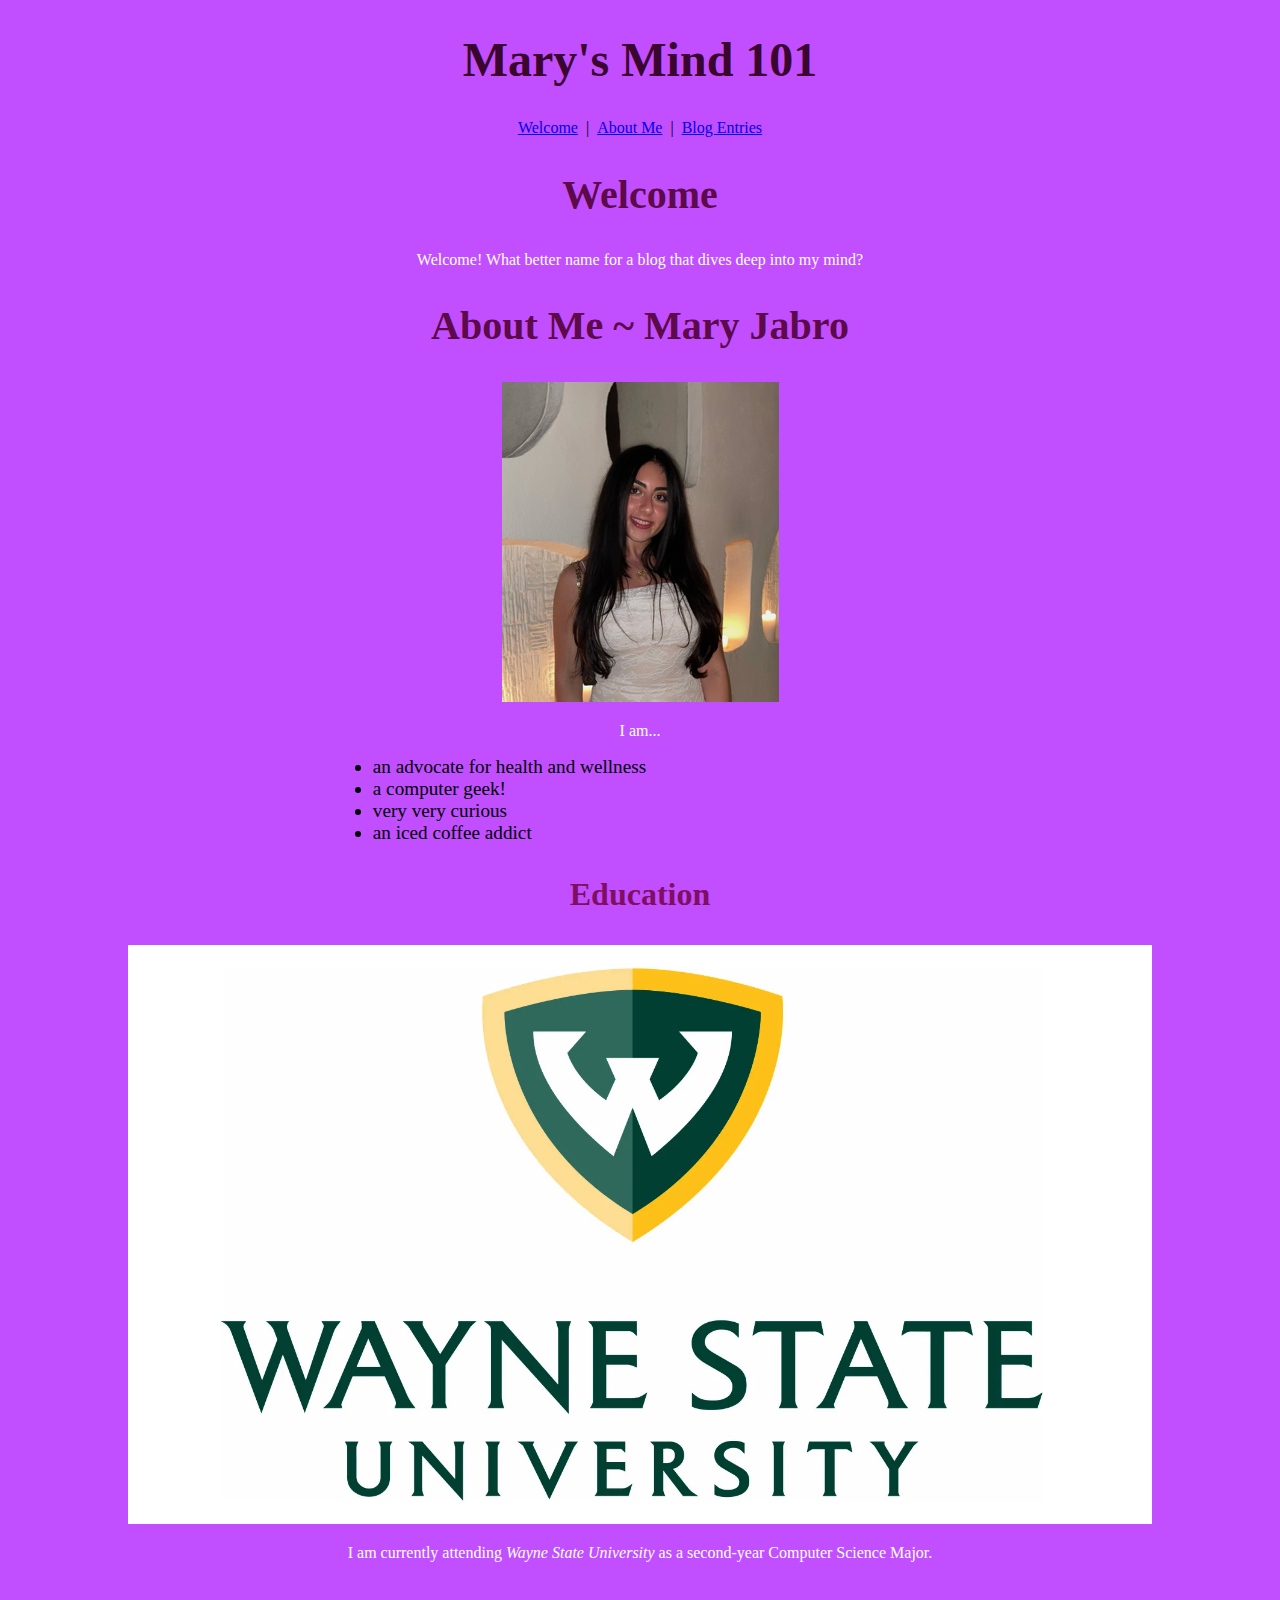
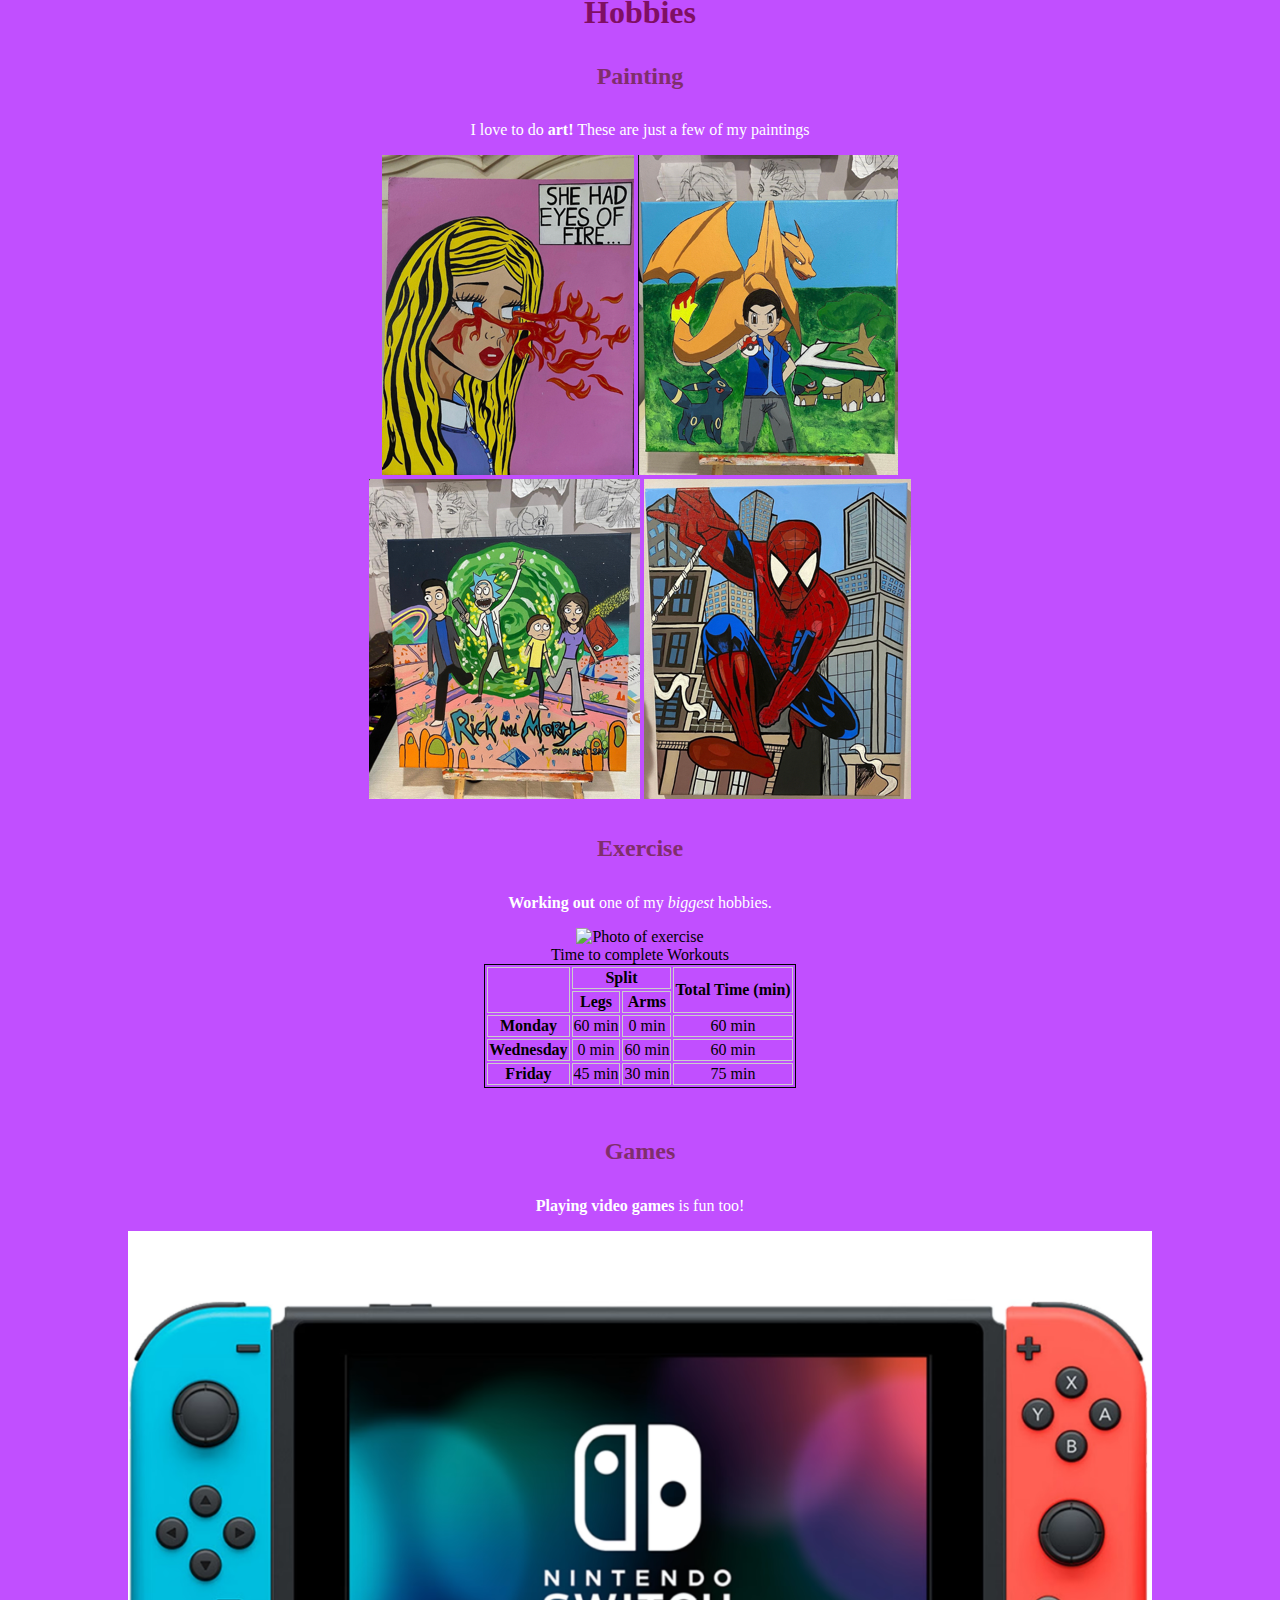
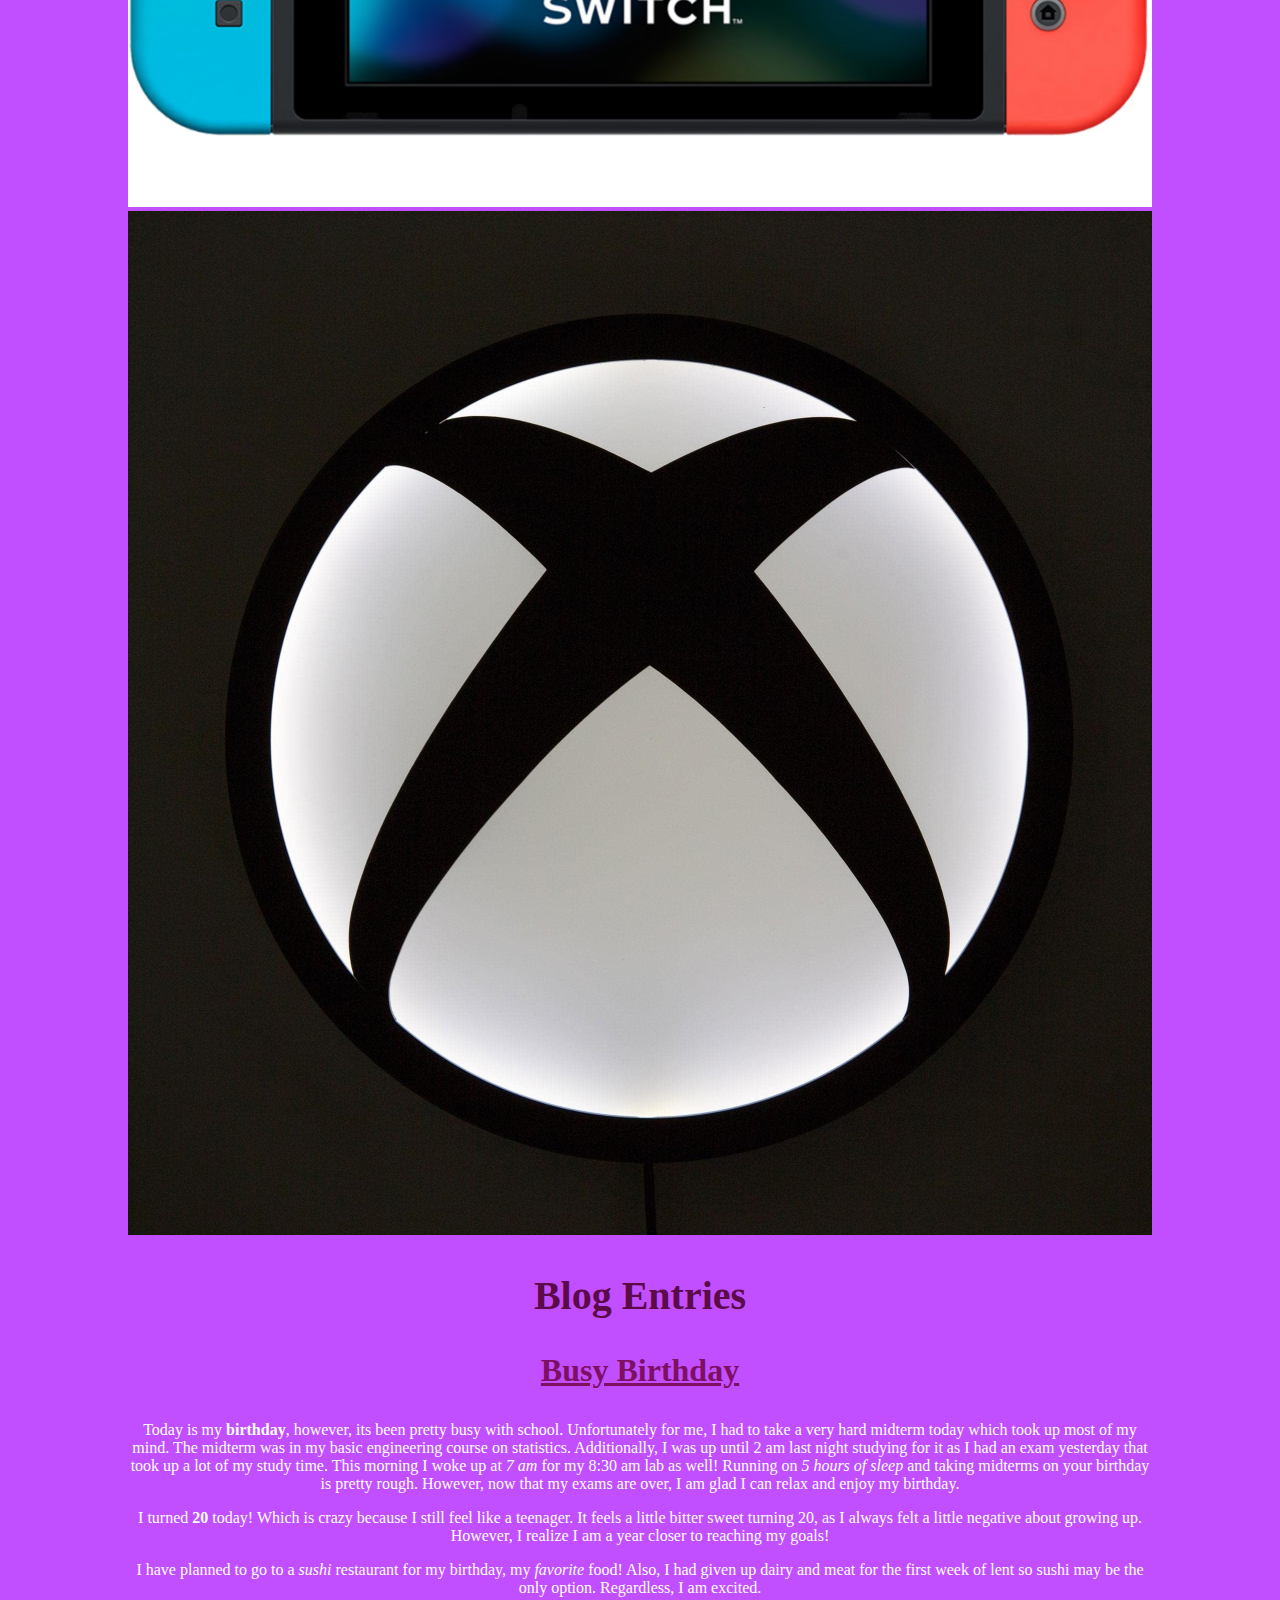
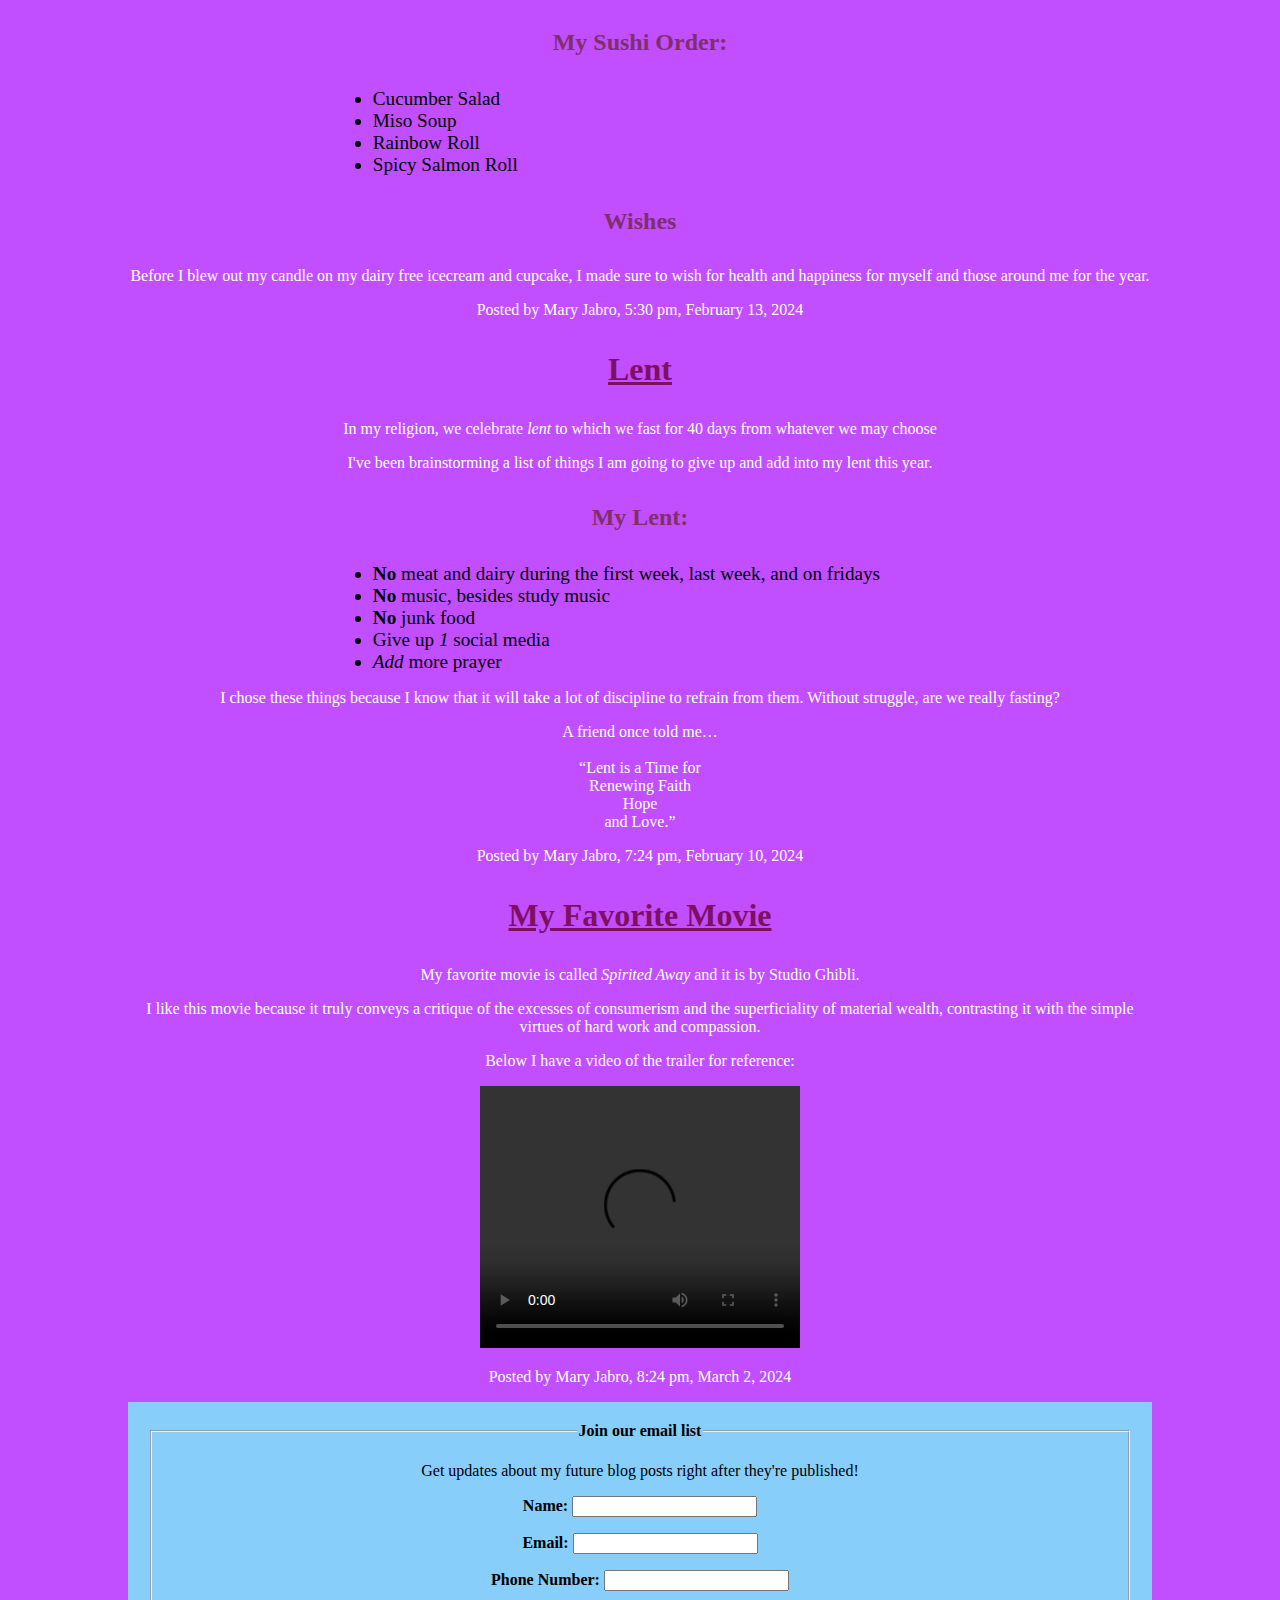
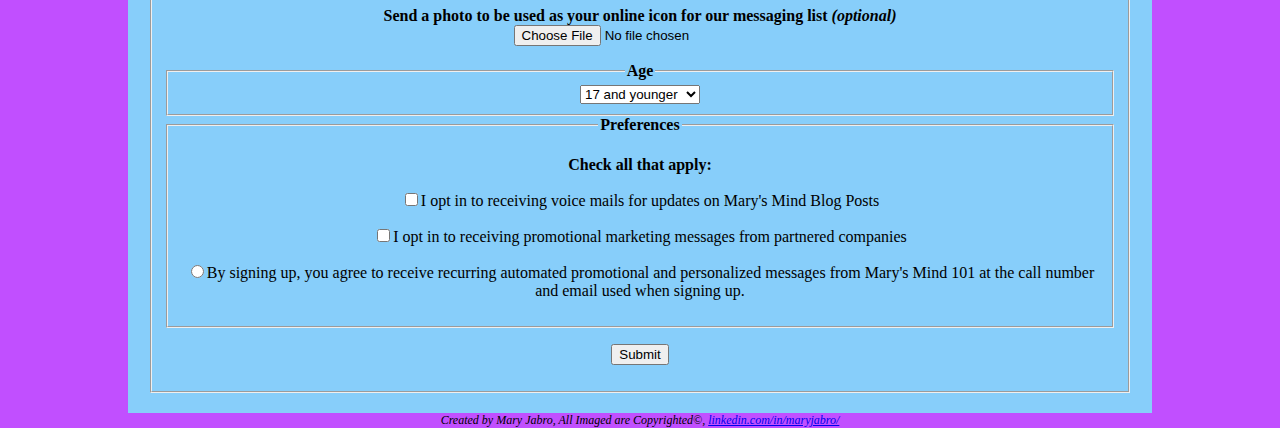
==== index.html @ 9017ff4b "index.html" ====
<!DOCTYPE html>
<html>
<head>
<meta charset="utf-8">
<title>Mary's Mind 101</title>
<style>
body {
  background-color: #c14fff; 
  margin: 0 10%;
  font-family: 'Times New Roman', Times, serif;
  text-align: center;
}
h1 {
  font-size: 3em; 
  color: #3a062d;
}
h2 {
  font-size: 2.5em; 
  color: #5c0a48;
}
h3 {
  font-size: 2em;
  color: #7f0f63;
}
h4 {
  font-size: 1.5em;
  color: #802e6c;
}
p {
  font-size: 1em; 
  color: #ffffff;
}
footer {
  font-size: 0.75em;
}
section {
  margin-bottom: 30px;
}
.selection {
  font-size: 2em;
  color: #000000;
}
.blogEntry {
  color: #000000;
}
img {
  max-width: 100%;
  height: auto;
}
ul {
  text-align: left;
  margin-left: 20%; 
}
li {
  font-size: 1.2em; 
}
table{
    margin-left: auto;
  margin-right: auto;
  
}
    form {
        background-color: lightskyblue;
        color: black; /* Change text color to make it visible on black background */
        padding: 20px; /* Add padding for better readability */
    }
        form, form * {
            color: black;
        }
td, th { border: 1px solid #CCC; }
table { border: 1px solid black; }

</style>
</head>
<body>
    <header>
        <h1>Mary's Mind 101</h1>
        <div id="selection">
            <a href="#">Welcome</a>&ensp;|&ensp;<a href="#">About Me</a>&ensp;|&ensp;<a href="#">Blog Entries</a>
        </div>
    </header>

    <main role="main">
        <section>
            <h2>Welcome</h2>
            <p>Welcome! What better name for a blog that dives deep into my mind?</p>
        </section>

        <section>
            <h2>About Me ~ Mary Jabro</h2>
            <img src="me Small.png" alt="Photo of Mary Jabro">
            <br>
            <p>
                I am...
                <ul>
                    <li>an advocate for health and wellness</li>
                    <li>a computer geek!</li>
                    <li>very very curious</li>
                    <li>an iced coffee addict</li>
                </ul>
            </p>

            <h3>Education</h3>
            <picture>
                <source media="(min-width: 480px)" srcset="wayne.webp 1200w, wayne.webp 800w" sizes="80vw">
                <img src="wayne.webp" alt="Photo of Nintendo Graphic ">
            </picture>      <p>I am currently attending <em>Wayne State University</em> as a second-year Computer Science Major. </p>
        </section>

        <section>
            <h3>Hobbies</h3>
            <h4>Painting</h4>
            <p>I love to do <b>art!</b> These are just a few of my paintings</p>
            <img src="flamegirl Small.png" alt="Photo of Flame girl Art">

            <img src="pokemon Small.png" alt="Photo of Pokemon Art">

            <br>
            <img src="rick Small.png" alt="Photo of Rick and Morty Art">
            <img src="spiderman Small.png" alt="Photo of SpiderMan Art">
            <br>



            <h4>Exercise</h4>
            <p><b>Working out</b> one of my <em>biggest</em> hobbies.</p>
            <img src="exercise Small.png" alt="Photo of exercise">

            <meta charset="UTF-8">
            <meta name="viewport" content="width=device-width, initial-scale=1.0">
            <title>Table</title>


            <style>
                td, th {
                    border: 1px solid #CCC;
                }

                table {
                    border: 1px solid black;
                }
            </style>
            </head>
            <body>

                <table>
                    <caption>Time to complete Workouts</caption>
                    <span>
                    <tr>
                        <th rowspan="2"></th>
                        <th colspan="2">Split</th>
                        <th rowspan="2">Total Time (min)</th>
                    </tr>
                    <tr>
                        <th>Legs</th>
                        <th>Arms</th>
                    </tr>
                    </span>
                    <span>
                    <tr>
                        <th scope="row">Monday</th>
                        <td>60 min </td>
                        <td>0 min</td>
                        <td>60 min</td>
                    </tr>
                    <tr>
                        <th scope="row">Wednesday</th>
                        <td>0 min</td>
                        <td>60 min</td>
                        <td>60 min</td>
                    </tr>
                    <tr>
                        <th scope="row">Friday</th>
                        <td>45 min</td>
                        <td>30 min</td>
                        <td>75 min</td>
                    </tr>
                    </span>
                </table>


                <br>
                <h4>Games</h4>
                <p><b>Playing video games</b> is fun too!</p>
                <picture>
                    <source media="(min-width: 480px)" srcset="nintendo.avif 1200w, nintendo.avif 800w" sizes="80vw">
                    <img src="nintendo.avif" alt="Photo of Nintendo Graphic ">
                </picture>
                <picture>
                    <source media="(min-width: 480px)" srcset="xbox.jpeg 1200w, xbox.jpeg 800w" sizes="80vw">
                    <img src="xbox.jpeg" alt="Photo of Xbox Graphic ">
                </picture>
                <br>
        </section>

        <h2>Blog Entries</h2>

        <article>
            <h3><u>Busy Birthday</u></h3>
            <p>Today is my <b>birthday</b>, however, its been pretty busy with school. Unfortunately for me, I had to take a very hard midterm today which took up most of my mind. The midterm was in my basic engineering course on statistics. Additionally, I was up until 2 am last night studying for it as I had an exam yesterday that took up a lot of my study time. This morning I woke up at <em>7 am</em> for my 8:30 am lab as well! Running on <em>5 hours of sleep</em> and taking midterms on your birthday is pretty rough. However, now that my exams are over, I am glad I can relax and enjoy my birthday.</p>
            <p>I turned <b>20</b> today! Which is crazy because I still feel like a teenager. It feels a little bitter sweet turning 20, as I always felt a little negative about growing up. However, I realize I am a year closer to reaching my goals!</p>
            <p>I have planned to go to a <em>sushi</em> restaurant for my birthday, my <em>favorite</em> food! Also, I had given up dairy and meat for the first week of lent so sushi may be the only option. Regardless, I am excited.</p>
            <div id="sushi order" class="restaurant orders">
                <h4>My Sushi Order:</h4>
                <ul>
                    <li>Cucumber Salad</li>
                    <li>Miso Soup</li>
                    <li>Rainbow Roll</li>
                    <li>Spicy Salmon Roll</li>
                </ul>

                <h4>Wishes</h4>



                <p>Before I blew out my candle on my dairy free icecream and cupcake, I made sure to wish for health and happiness for myself and those around me for the year.</p>
                <div id="02/13/24 post" class="blogEntry">
                    <p>Posted by Mary Jabro, <time datetime="2024-02-13T17:30:00">5:30 pm, February 13, 2024</time> </p>
                </div>
            </div>
        </article>

        <article>
            <h3><u>Lent</u></h3>
            <p>In my religion, we celebrate <em>lent</em> to which we fast for 40 days from whatever we may choose</p>
            <p>I've been brainstorming a list of things I am going to give up and add into my lent this year.</p>
            <h4>My Lent:</h4>
            <ul id="lent">
                <li><b>No</b>  meat and dairy during the first week, last week, and on fridays</li>
                <li><b>No</b>  music, besides study music</li>
                <li><b>No</b> junk food</li>
                <li>Give up <em>1</em> social media</li>
                <li><em>Add</em> more prayer</li>
            </ul>
            <p>I chose these things because I know that it will take a lot of discipline to refrain from them. Without struggle, are we really fasting?</p>
            <p>A friend once told me&hellip;<br><br> <q>Lent is a Time for<br> Renewing Faith<br> Hope<br> and Love.</q></p>

            <div id="02/10/24 post" class="blogEntry">
                <p>Posted by Mary Jabro, <time datetime="2024-02-10T19:24:00">7:24 pm, February 10, 2024</time> </p>
            </div>
        </article>

        <article>
            <h3><u>My Favorite Movie</u></h3>
            <p>My favorite movie is called <em>Spirited Away </em> and it is by Studio Ghibli.</p>

            <p>
                I like this movie because it truly conveys a critique of the excesses of consumerism
                and the superficiality of material wealth, contrasting it with the simple virtues of hard work and compassion.
            </p>
            <p>Below I have a video of the trailer for reference: </p>
            <video src="spiritedaway.mp4" width="320" height="262" controls>
                Sorry, your browser doesn't support HTML5 video.
            </video>
            <div id="02/10/24 post" class="blogEntry">
                <p>Posted by Mary Jabro, <time datetime="2024-03-033T19:24:00">8:24 pm, March 2, 2024</time> </p>
            </div>
        </article>

    </main>
    <form class="emailList" method="POST">
        <fieldset>
            <legend><b>Join our email list</b></legend>
            <p>
                Get updates about my future blog posts right after they're published!
            </p>
            <p>
                <label for="firstlast"><b>Name:</b></label>
                <input type="text" name="fullname" id="firstlast">
            </p>
            <p>
                <label for="email"><b>Email:</b></label>
                <input type="text" name="email" id="email">
            </p>
            <p>
                <label for="phone"><b>Phone Number:</b></label>
                <input type="text" name="phone" id="phone">
            </p>
            <p>
                <label>
                    <b>Send a photo to be used as your online icon for our messaging list <em>(optional)</em></b><br>
                    <input type="file" name="photo">
                </label>
            </p>
            <fieldset>
                <legend><b>Age</b></legend>
                <select name="Age" size="1">
                    <option>17 and younger</option>
                    <option>18-25</option>
                    <option>26-34</option>
                    <option>35+</option>
                    <option>Prefer not to say</option>
                </select>
            </fieldset>
            <fieldset>
                <legend><b>Preferences</b></legend>
                <p><b>Check all that apply:</b></p>
                <p>
                    <input type="checkbox" name="Agreement" value="voice_mail">I opt in to receiving voice mails for updates on Mary's Mind Blog Posts
                </p>
                <p>
                    <input type="checkbox" name="Agreement" value="promotional">I opt in to receiving promotional marketing messages from partnered companies
                </p>
                <p>
                    <input type="radio" name="Agreement" value="recurring_messages">By signing up, you agree to receive recurring automated promotional and personalized messages from Mary's Mind 101 at the call number and email used when signing up.
                </p>
            </fieldset>
            <p><input type="submit" value="Submit"></p>
        </fieldset>
    </form>

    <footer role="CreatorInfo">
        <address>
            Created by Mary Jabro, All Imaged are Copyrighted&copy;,  <a href="https://www.linkedin.com/in/maryjabro/">linkedin.com/in/maryjabro/</a>
        </address>
    </footer>
</body>
</html>
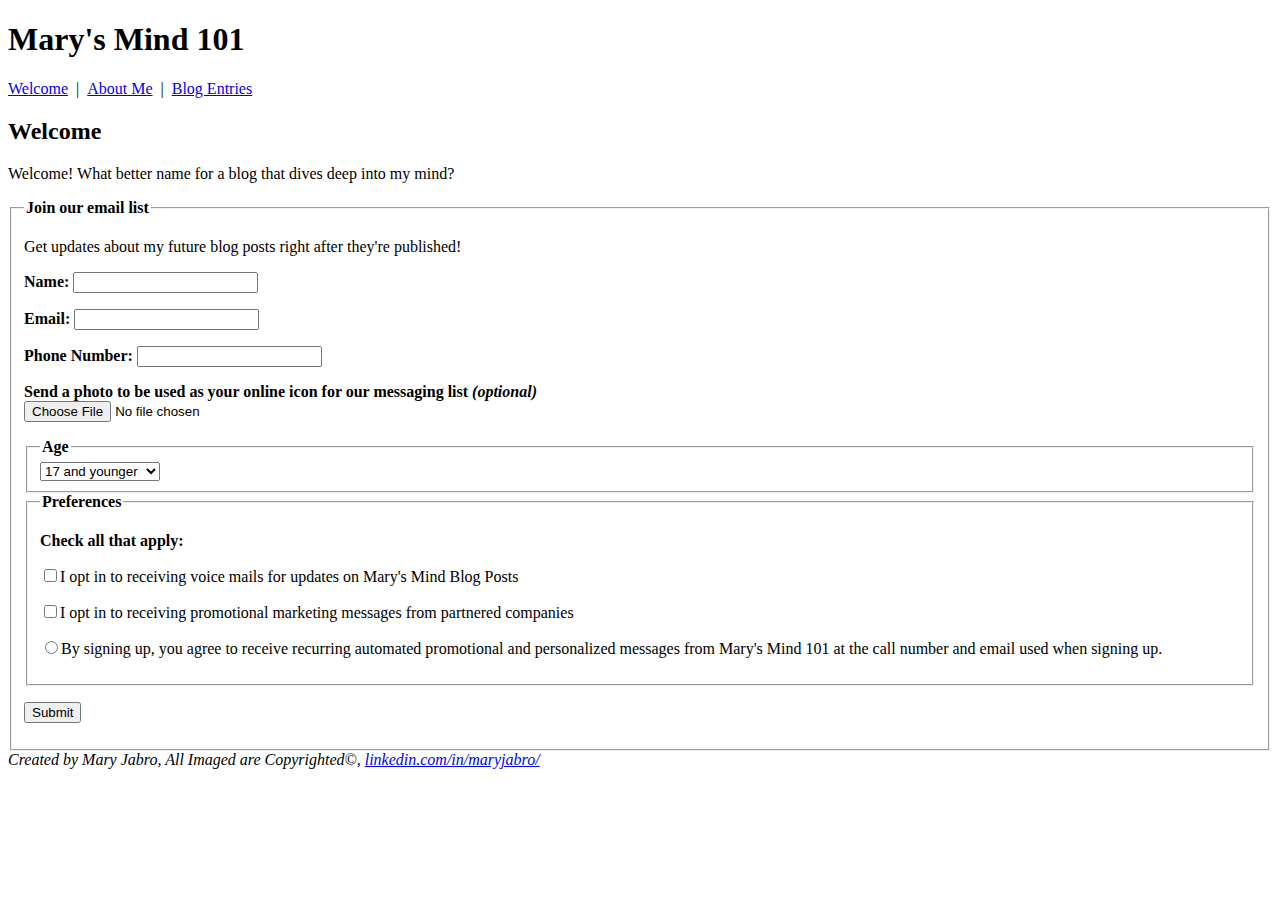
==== commit 9413316c: "index.html" ====
--- a/index.html
+++ b/index.html
@@ -3,80 +3,15 @@
 <head>
 <meta charset="utf-8">
 <title>Mary's Mind 101</title>
-<style>
-body {
-  background-color: #c14fff; 
-  margin: 0 10%;
-  font-family: 'Times New Roman', Times, serif;
-  text-align: center;
-}
-h1 {
-  font-size: 3em; 
-  color: #3a062d;
-}
-h2 {
-  font-size: 2.5em; 
-  color: #5c0a48;
-}
-h3 {
-  font-size: 2em;
-  color: #7f0f63;
-}
-h4 {
-  font-size: 1.5em;
-  color: #802e6c;
-}
-p {
-  font-size: 1em; 
-  color: #ffffff;
-}
-footer {
-  font-size: 0.75em;
-}
-section {
-  margin-bottom: 30px;
-}
-.selection {
-  font-size: 2em;
-  color: #000000;
-}
-.blogEntry {
-  color: #000000;
-}
-img {
-  max-width: 100%;
-  height: auto;
-}
-ul {
-  text-align: left;
-  margin-left: 20%; 
-}
-li {
-  font-size: 1.2em; 
-}
-table{
-    margin-left: auto;
-  margin-right: auto;
-  
-}
-    form {
-        background-color: lightskyblue;
-        color: black; /* Change text color to make it visible on black background */
-        padding: 20px; /* Add padding for better readability */
-    }
-        form, form * {
-            color: black;
-        }
-td, th { border: 1px solid #CCC; }
-table { border: 1px solid black; }
 
-</style>
+<link rel="stylesheet" href="styles.css">
+
 </head>
 <body>
     <header>
         <h1>Mary's Mind 101</h1>
         <div id="selection">
-            <a href="#">Welcome</a>&ensp;|&ensp;<a href="#">About Me</a>&ensp;|&ensp;<a href="#">Blog Entries</a>
+            <a href="index.html">Welcome</a>&ensp;|&ensp;<a href="about.html">About Me</a>&ensp;|&ensp;<a href="blogentries.html">Blog Entries</a>
         </div>
     </header>
 
@@ -86,178 +21,9 @@
             <p>Welcome! What better name for a blog that dives deep into my mind?</p>
         </section>
 
-        <section>
-            <h2>About Me ~ Mary Jabro</h2>
-            <img src="me Small.png" alt="Photo of Mary Jabro">
-            <br>
-            <p>
-                I am...
-                <ul>
-                    <li>an advocate for health and wellness</li>
-                    <li>a computer geek!</li>
-                    <li>very very curious</li>
-                    <li>an iced coffee addict</li>
-                </ul>
-            </p>
+        
 
-            <h3>Education</h3>
-            <picture>
-                <source media="(min-width: 480px)" srcset="wayne.webp 1200w, wayne.webp 800w" sizes="80vw">
-                <img src="wayne.webp" alt="Photo of Nintendo Graphic ">
-            </picture>      <p>I am currently attending <em>Wayne State University</em> as a second-year Computer Science Major. </p>
-        </section>
-
-        <section>
-            <h3>Hobbies</h3>
-            <h4>Painting</h4>
-            <p>I love to do <b>art!</b> These are just a few of my paintings</p>
-            <img src="flamegirl Small.png" alt="Photo of Flame girl Art">
-
-            <img src="pokemon Small.png" alt="Photo of Pokemon Art">
-
-            <br>
-            <img src="rick Small.png" alt="Photo of Rick and Morty Art">
-            <img src="spiderman Small.png" alt="Photo of SpiderMan Art">
-            <br>
-
-
-
-            <h4>Exercise</h4>
-            <p><b>Working out</b> one of my <em>biggest</em> hobbies.</p>
-            <img src="exercise Small.png" alt="Photo of exercise">
-
-            <meta charset="UTF-8">
-            <meta name="viewport" content="width=device-width, initial-scale=1.0">
-            <title>Table</title>
-
-
-            <style>
-                td, th {
-                    border: 1px solid #CCC;
-                }
-
-                table {
-                    border: 1px solid black;
-                }
-            </style>
-            </head>
-            <body>
-
-                <table>
-                    <caption>Time to complete Workouts</caption>
-                    <span>
-                    <tr>
-                        <th rowspan="2"></th>
-                        <th colspan="2">Split</th>
-                        <th rowspan="2">Total Time (min)</th>
-                    </tr>
-                    <tr>
-                        <th>Legs</th>
-                        <th>Arms</th>
-                    </tr>
-                    </span>
-                    <span>
-                    <tr>
-                        <th scope="row">Monday</th>
-                        <td>60 min </td>
-                        <td>0 min</td>
-                        <td>60 min</td>
-                    </tr>
-                    <tr>
-                        <th scope="row">Wednesday</th>
-                        <td>0 min</td>
-                        <td>60 min</td>
-                        <td>60 min</td>
-                    </tr>
-                    <tr>
-                        <th scope="row">Friday</th>
-                        <td>45 min</td>
-                        <td>30 min</td>
-                        <td>75 min</td>
-                    </tr>
-                    </span>
-                </table>
-
-
-                <br>
-                <h4>Games</h4>
-                <p><b>Playing video games</b> is fun too!</p>
-                <picture>
-                    <source media="(min-width: 480px)" srcset="nintendo.avif 1200w, nintendo.avif 800w" sizes="80vw">
-                    <img src="nintendo.avif" alt="Photo of Nintendo Graphic ">
-                </picture>
-                <picture>
-                    <source media="(min-width: 480px)" srcset="xbox.jpeg 1200w, xbox.jpeg 800w" sizes="80vw">
-                    <img src="xbox.jpeg" alt="Photo of Xbox Graphic ">
-                </picture>
-                <br>
-        </section>
-
-        <h2>Blog Entries</h2>
-
-        <article>
-            <h3><u>Busy Birthday</u></h3>
-            <p>Today is my <b>birthday</b>, however, its been pretty busy with school. Unfortunately for me, I had to take a very hard midterm today which took up most of my mind. The midterm was in my basic engineering course on statistics. Additionally, I was up until 2 am last night studying for it as I had an exam yesterday that took up a lot of my study time. This morning I woke up at <em>7 am</em> for my 8:30 am lab as well! Running on <em>5 hours of sleep</em> and taking midterms on your birthday is pretty rough. However, now that my exams are over, I am glad I can relax and enjoy my birthday.</p>
-            <p>I turned <b>20</b> today! Which is crazy because I still feel like a teenager. It feels a little bitter sweet turning 20, as I always felt a little negative about growing up. However, I realize I am a year closer to reaching my goals!</p>
-            <p>I have planned to go to a <em>sushi</em> restaurant for my birthday, my <em>favorite</em> food! Also, I had given up dairy and meat for the first week of lent so sushi may be the only option. Regardless, I am excited.</p>
-            <div id="sushi order" class="restaurant orders">
-                <h4>My Sushi Order:</h4>
-                <ul>
-                    <li>Cucumber Salad</li>
-                    <li>Miso Soup</li>
-                    <li>Rainbow Roll</li>
-                    <li>Spicy Salmon Roll</li>
-                </ul>
-
-                <h4>Wishes</h4>
-
-
-
-                <p>Before I blew out my candle on my dairy free icecream and cupcake, I made sure to wish for health and happiness for myself and those around me for the year.</p>
-                <div id="02/13/24 post" class="blogEntry">
-                    <p>Posted by Mary Jabro, <time datetime="2024-02-13T17:30:00">5:30 pm, February 13, 2024</time> </p>
-                </div>
-            </div>
-        </article>
-
-        <article>
-            <h3><u>Lent</u></h3>
-            <p>In my religion, we celebrate <em>lent</em> to which we fast for 40 days from whatever we may choose</p>
-            <p>I've been brainstorming a list of things I am going to give up and add into my lent this year.</p>
-            <h4>My Lent:</h4>
-            <ul id="lent">
-                <li><b>No</b>  meat and dairy during the first week, last week, and on fridays</li>
-                <li><b>No</b>  music, besides study music</li>
-                <li><b>No</b> junk food</li>
-                <li>Give up <em>1</em> social media</li>
-                <li><em>Add</em> more prayer</li>
-            </ul>
-            <p>I chose these things because I know that it will take a lot of discipline to refrain from them. Without struggle, are we really fasting?</p>
-            <p>A friend once told me&hellip;<br><br> <q>Lent is a Time for<br> Renewing Faith<br> Hope<br> and Love.</q></p>
-
-            <div id="02/10/24 post" class="blogEntry">
-                <p>Posted by Mary Jabro, <time datetime="2024-02-10T19:24:00">7:24 pm, February 10, 2024</time> </p>
-            </div>
-        </article>
-
-        <article>
-            <h3><u>My Favorite Movie</u></h3>
-            <p>My favorite movie is called <em>Spirited Away </em> and it is by Studio Ghibli.</p>
-
-            <p>
-                I like this movie because it truly conveys a critique of the excesses of consumerism
-                and the superficiality of material wealth, contrasting it with the simple virtues of hard work and compassion.
-            </p>
-            <p>Below I have a video of the trailer for reference: </p>
-            <video src="spiritedaway.mp4" width="320" height="262" controls>
-                Sorry, your browser doesn't support HTML5 video.
-            </video>
-            <div id="02/10/24 post" class="blogEntry">
-                <p>Posted by Mary Jabro, <time datetime="2024-03-033T19:24:00">8:24 pm, March 2, 2024</time> </p>
-            </div>
-        </article>
-
-    </main>
+        
     <form class="emailList" method="POST">
         <fieldset>
             <legend><b>Join our email list</b></legend>
@@ -316,4 +82,3 @@
     </footer>
 </body>
 </html>
-
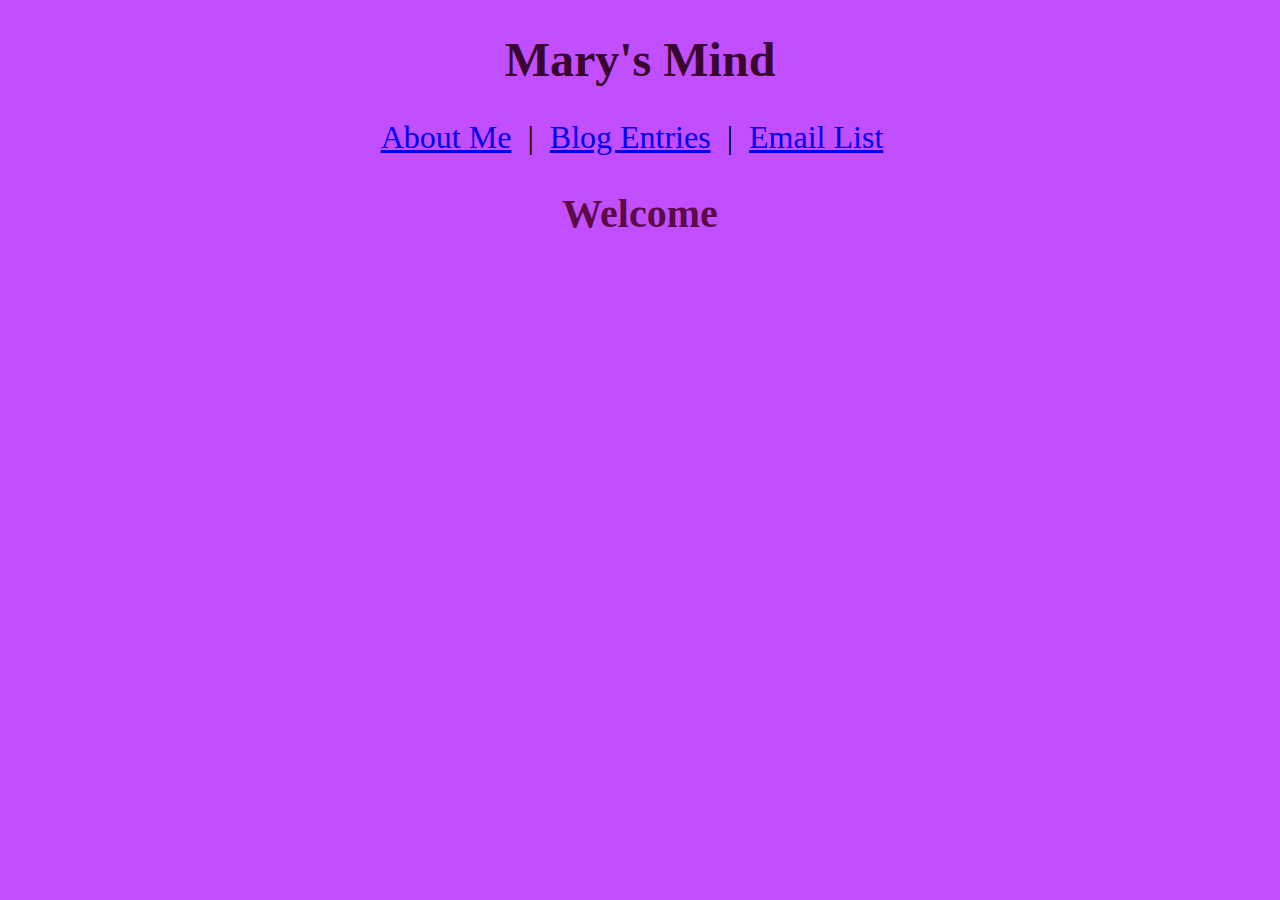
==== commit ed0a6585: "index.html" ====
--- a/index.html
+++ b/index.html
@@ -1,5 +1,5 @@
-<!DOCTYPE html>
-<html>
+<!DOCTYPE html >
+<html class= "index">
 <head>
 <meta charset="utf-8">
 <title>Mary's Mind 101</title>
@@ -8,77 +8,15 @@
 
 </head>
 <body>
-    <header>
-        <h1>Mary's Mind 101</h1>
-        <div id="selection">
-            <a href="index.html">Welcome</a>&ensp;|&ensp;<a href="about.html">About Me</a>&ensp;|&ensp;<a href="blogentries.html">Blog Entries</a>
-        </div>
-    </header>
+    <h1>Mary's Mind</h1>
+    <div class="selection">
+        <a href="about.html">About Me</a>&ensp;|&ensp;<a href="blogentries.html">Blog Entries</a>&ensp;|&ensp;<a href="email.html">Email List</a>&ensp;
+    </div>
+    <h2>Welcome</h2>
+    <div class="welcome">
+        
+    </div>
 
-    <main role="main">
-        <section>
-            <h2>Welcome</h2>
-            <p>Welcome! What better name for a blog that dives deep into my mind?</p>
-        </section>
-
-        
-
-        
-    <form class="emailList" method="POST">
-        <fieldset>
-            <legend><b>Join our email list</b></legend>
-            <p>
-                Get updates about my future blog posts right after they're published!
-            </p>
-            <p>
-                <label for="firstlast"><b>Name:</b></label>
-                <input type="text" name="fullname" id="firstlast">
-            </p>
-            <p>
-                <label for="email"><b>Email:</b></label>
-                <input type="text" name="email" id="email">
-            </p>
-            <p>
-                <label for="phone"><b>Phone Number:</b></label>
-                <input type="text" name="phone" id="phone">
-            </p>
-            <p>
-                <label>
-                    <b>Send a photo to be used as your online icon for our messaging list <em>(optional)</em></b><br>
-                    <input type="file" name="photo">
-                </label>
-            </p>
-            <fieldset>
-                <legend><b>Age</b></legend>
-                <select name="Age" size="1">
-                    <option>17 and younger</option>
-                    <option>18-25</option>
-                    <option>26-34</option>
-                    <option>35+</option>
-                    <option>Prefer not to say</option>
-                </select>
-            </fieldset>
-            <fieldset>
-                <legend><b>Preferences</b></legend>
-                <p><b>Check all that apply:</b></p>
-                <p>
-                    <input type="checkbox" name="Agreement" value="voice_mail">I opt in to receiving voice mails for updates on Mary's Mind Blog Posts
-                </p>
-                <p>
-                    <input type="checkbox" name="Agreement" value="promotional">I opt in to receiving promotional marketing messages from partnered companies
-                </p>
-                <p>
-                    <input type="radio" name="Agreement" value="recurring_messages">By signing up, you agree to receive recurring automated promotional and personalized messages from Mary's Mind 101 at the call number and email used when signing up.
-                </p>
-            </fieldset>
-            <p><input type="submit" value="Submit"></p>
-        </fieldset>
-    </form>
-
-    <footer role="CreatorInfo">
-        <address>
-            Created by Mary Jabro, All Imaged are Copyrighted&copy;,  <a href="https://www.linkedin.com/in/maryjabro/">linkedin.com/in/maryjabro/</a>
-        </address>
-    </footer>
 </body>
 </html>
+
--- a/styles.css
+++ b/styles.css
@@ -0,0 +1,72 @@
+body {
+    background-color: #c14fff; 
+    margin: 0 10%;
+    font-family: 'Times New Roman', Times, serif;
+    text-align: center;
+  }
+  h1 {
+    font-size: 3em; 
+    color: #3a062d;
+  }
+  h2 {
+    font-size: 2.5em; 
+    color: #5c0a48;
+  }
+  h3 {
+    font-size: 2em;
+    color: #7f0f63;
+  }
+  h4 {
+    font-size: 1.5em;
+    color: #802e6c;
+  }
+  p {
+    font-size: 1em; 
+    color: #ffffff;
+  }
+  footer {
+    font-size: 0.75em;
+  }
+  section {
+    margin-bottom: 30px;
+  }
+  .selection {
+    font-size: 2em;
+    color: #000000;
+  }
+  .blogEntry {
+    color: #000000;
+  }
+  img {
+    max-width: 100%;
+    height: auto;
+  }
+  ul {
+    text-align: left;
+    margin-left: 20%; 
+  }
+  li {
+    font-size: 1.2em; 
+  }
+  table{
+      margin-left: auto;
+    margin-right: auto;
+    td, th {
+        border: 1px solid #CCC;
+    }
+
+
+        border: 1px solid black;
+
+    
+  }
+      form {
+          background-color: lightskyblue;
+          color: black; /* Change text color to make it visible on black background */
+          padding: 20px; /* Add padding for better readability */
+      }
+          form, form * {
+              color: black;
+          }
+  td, th { border: 1px solid #CCC; }
+  table { border: 1px solid black; }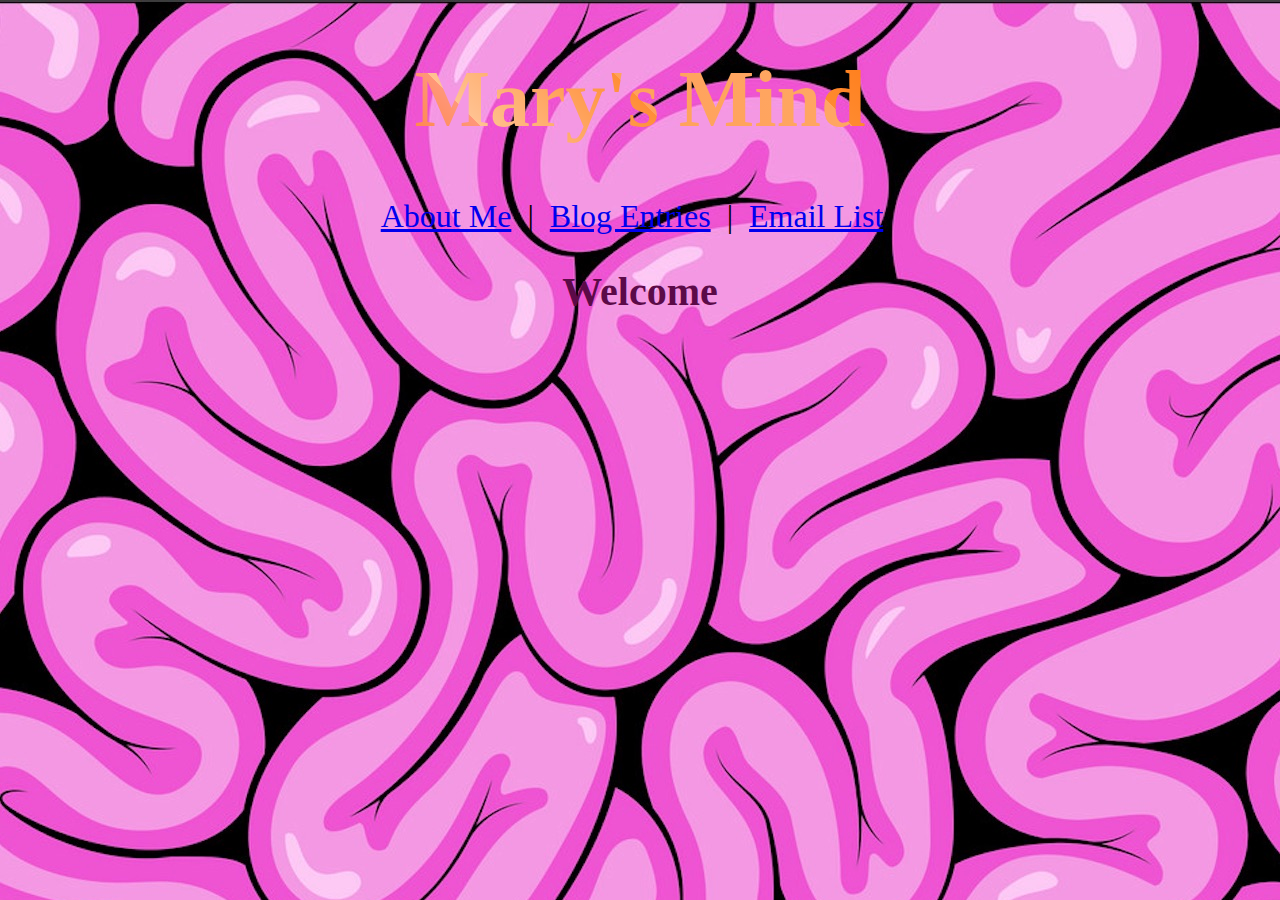
==== commit cb2d4175: "index.html" ====
--- a/index.html
+++ b/index.html
@@ -8,15 +8,17 @@
 
 </head>
 <body>
-    <h1>Mary's Mind</h1>
+    <div class = "title">
+        <h1>Mary's Mind</h1>
+    </div>
+
     <div class="selection">
         <a href="about.html">About Me</a>&ensp;|&ensp;<a href="blogentries.html">Blog Entries</a>&ensp;|&ensp;<a href="email.html">Email List</a>&ensp;
     </div>
     <h2>Welcome</h2>
     <div class="welcome">
-        
+
     </div>
 
 </body>
 </html>
-
--- a/styles.css
+++ b/styles.css
@@ -1,12 +1,172 @@
+
+          
+
+.index {
+    background-color: #e862cb; 
+
+    background-image: url(background.jpeg);
+    h1 {font-size: 5em; }
+   .title h1{
+    
+    background-color: #CA4246;
+    
+     background-image: linear-gradient(
+          45deg,
+          #ff6f00 16.666%, 
+          #ff6f00 16.666%, 
+          #ff9779 33.333%, 
+          #ffc291 33.333%, 
+          #ff8e37 50%, 
+          #ffa25b 50%, 
+          #ffa662 66.666%, 
+          #ff8a2f 66.666%, 
+          #ff6f00 83.333%, 
+          #a94b03 83.333%);
+    
+    /* Set the background size and repeat properties. */
+    background-size: 100%;
+    background-repeat: repeat;
+  
+    /* Use the text as a mask for the background. */
+    /* This will show the gradient as a text color rather than element bg. */
+    -webkit-background-clip: text;
+    -webkit-text-fill-color: transparent; 
+          font-family: "Marko One", Georgia, serif;}
+    
+}
+.blogentries{
+    background-color: #ffd8f6; 
+    h1{font-size: 5em;}
+    body{    background-color: #e862cb; 
+    }
+    * {
+        box-sizing: border-box;
+      }
+      
+      body {
+        font-family: Arial;
+        padding: 20px;
+        background: #f1f1f1;
+      }
+      
+      /* Header/Blog Title */
+      .header {
+        padding: 30px;
+        font-size: 40px;
+        text-align: center;
+        background: white;
+
+        h2{
+    
+            background-color: #CA4246;
+            
+             background-image: linear-gradient(
+                  45deg,
+                  #ff6f00 16.666%, 
+                  #ff6f00 16.666%, 
+                  #ff9779 33.333%, 
+                  #ffc291 33.333%, 
+                  #ff8e37 50%, 
+                  #ffa25b 50%, 
+                  #ffa662 66.666%, 
+                  #ff8a2f 66.666%, 
+                  #ff6f00 83.333%, 
+                  #a94b03 83.333%);
+            
+            /* Set the background size and repeat properties. */
+            background-size: 100%;
+            background-repeat: repeat;
+          
+            /* Use the text as a mask for the background. */
+            /* This will show the gradient as a text color rather than element bg. */
+            -webkit-background-clip: text;
+            -webkit-text-fill-color: transparent; 
+                  font-family: "Marko One", Georgia, serif;}
+            
+        }
+      }
+      
+      /* Create two unequal columns that floats next to each other */
+      /* Left column */
+      .leftcolumn {
+        float: left;
+        width: 75%;
+      }
+      
+      /* Right column */
+      .rightcolumn {
+        float: left;
+        width: 25%;
+        padding-left: 20px;
+      }
+      
+      /* Fake image */
+      .fakeimg {
+        background-color: #aaa;
+        width: 100%;
+        padding: 20px;
+      }
+      
+      /* Add a card effect for articles */
+      .card {
+        background-color: rgb(255, 163, 237);
+        padding: 20px;
+        margin-top: 20px;
+      }
+      
+      /* Clear floats after the columns */
+      .row:after {
+        content: "";
+        display: table;
+        clear: both;
+      }
+      
+      /* Footer */
+      .footer {
+        padding: 20px;
+        text-align: center;
+        background: #ddd;
+        margin-top: 20px;
+      }
+      
+      @media screen and (max-width: 800px) {
+        .leftcolumn, .rightcolumn {
+          width: 100%;
+          padding: 0;
+        }
+      }
+
+.about{
+    h1{
+    font-size: 5em;
+
+    }
+    background-color: #340329; 
+p{
+    color: #fe13c4;
+    font-size: 2em;   
+
+}   
+
+}
+.email{
+    background-color: #000000; 
+
+}
+.about{
+  background-color: #ff9cf5; 
+ 
+}
+.selection {font-size: 2em; 
+    font-family: "Marko One", Georgia, serif;}
 body {
-    background-color: #c14fff; 
     margin: 0 10%;
     font-family: 'Times New Roman', Times, serif;
     text-align: center;
   }
   h1 {
     font-size: 3em; 
-    color: #3a062d;
+    color: #fe13c4;
   }
   h2 {
     font-size: 2.5em; 
@@ -37,6 +197,7 @@
   .blogEntry {
     color: #000000;
   }
+
   img {
     max-width: 100%;
     height: auto;
@@ -69,4 +230,4 @@
               color: black;
           }
   td, th { border: 1px solid #CCC; }
-  table { border: 1px solid black; }+  table { border: 1px solid black; }
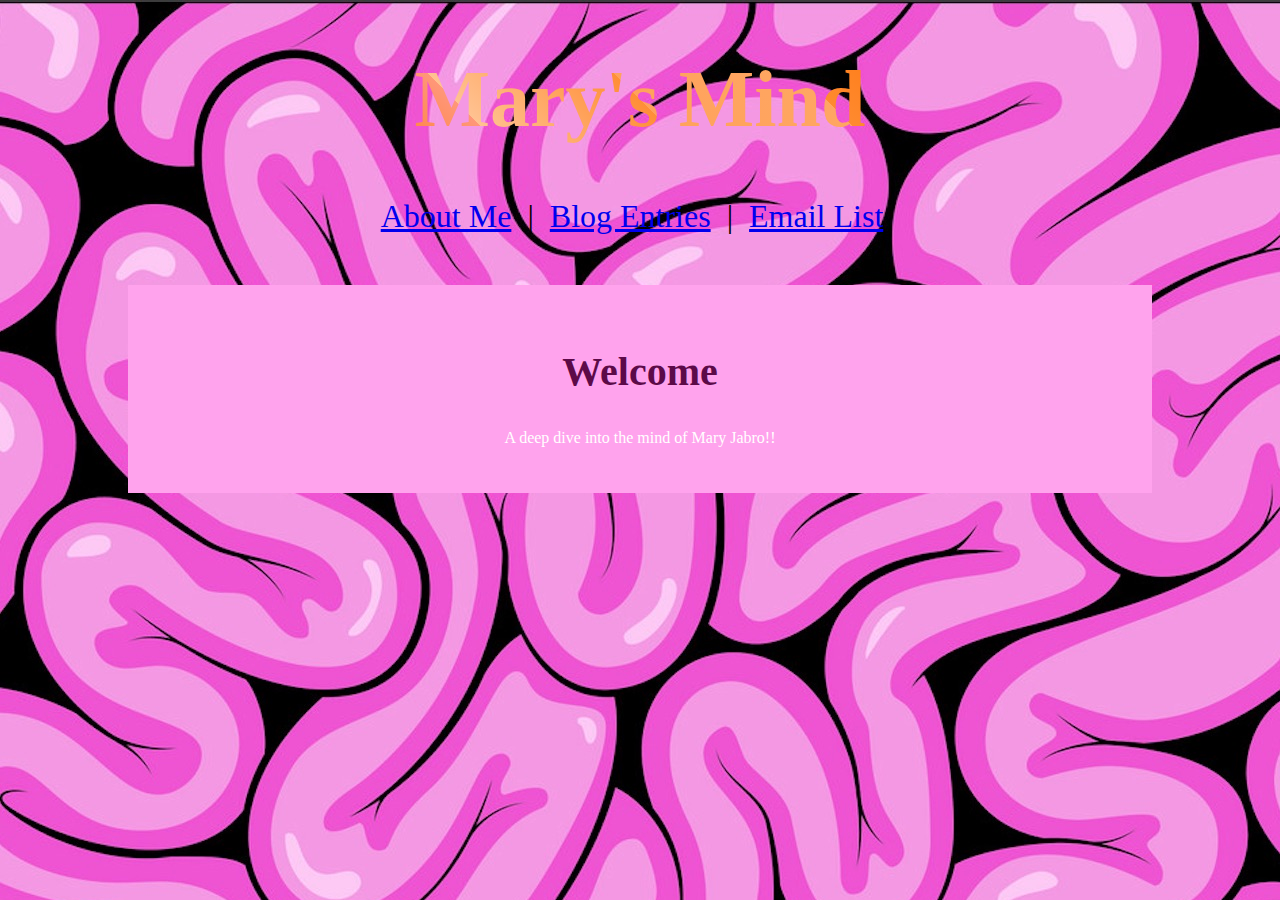
==== commit a58fb8ce: "Update index.html" ====
--- a/index.html
+++ b/index.html
@@ -8,6 +8,7 @@
 
 </head>
 <body>
+
     <div class = "title">
         <h1>Mary's Mind</h1>
     </div>
@@ -15,9 +16,9 @@
     <div class="selection">
         <a href="about.html">About Me</a>&ensp;|&ensp;<a href="blogentries.html">Blog Entries</a>&ensp;|&ensp;<a href="email.html">Email List</a>&ensp;
     </div>
+    <div class="card">
     <h2>Welcome</h2>
-    <div class="welcome">
-
+<p>A deep dive into the mind of Mary Jabro!!</p>
     </div>
 
 </body>
--- a/styles.css
+++ b/styles.css
@@ -1,6 +1,3 @@
-
-          
-
 .index {
     background-color: #e862cb; 
 
@@ -44,7 +41,7 @@
       }
       
       body {
-        font-family: Arial;
+        font-family: "Marko One", Georgia, serif;
         padding: 20px;
         background: #f1f1f1;
       }
@@ -73,56 +70,54 @@
                   #ff6f00 83.333%, 
                   #a94b03 83.333%);
             
-            /* Set the background size and repeat properties. */
             background-size: 100%;
             background-repeat: repeat;
-          
-            /* Use the text as a mask for the background. */
-            /* This will show the gradient as a text color rather than element bg. */
+    
             -webkit-background-clip: text;
             -webkit-text-fill-color: transparent; 
                   font-family: "Marko One", Georgia, serif;}
             
         }
       }
-      
-      /* Create two unequal columns that floats next to each other */
-      /* Left column */
+
       .leftcolumn {
         float: left;
         width: 75%;
       }
-      
-      /* Right column */
+
       .rightcolumn {
         float: left;
         width: 25%;
         padding-left: 20px;
       }
-      
-      /* Fake image */
+
       .fakeimg {
-        background-color: #aaa;
+        background-color: #ffccee;
         width: 100%;
         padding: 20px;
       }
-      
-      /* Add a card effect for articles */
       .card {
         background-color: rgb(255, 163, 237);
-        padding: 20px;
-        margin-top: 20px;
-      }
-      
-      /* Clear floats after the columns */
+        padding: 30px;
+        margin-top: 50px;
+
+        
+      }
+      .placeholder img {
+        max-width: 100%;
+        height: auto;
+      }
+
+  
+      
+  
       .row:after {
         content: "";
         display: table;
         clear: both;
       }
       
-      /* Footer */
-      .footer {
+      .CreatorInfo {
         padding: 20px;
         text-align: center;
         background: #ddd;
@@ -150,12 +145,16 @@
 
 }
 .email{
-    background-color: #000000; 
+    background-color: #ffcbf8; 
 
 }
 .about{
   background-color: #ff9cf5; 
  
+}
+img {
+  max-width: 100%;
+  height: auto;
 }
 .selection {font-size: 2em; 
     font-family: "Marko One", Georgia, serif;}
@@ -167,26 +166,31 @@
   h1 {
     font-size: 3em; 
     color: #fe13c4;
-  }
+    font-family: "Marko One", Georgia, serif;}
+
+  
   h2 {
     font-size: 2.5em; 
     color: #5c0a48;
-  }
+    font-family: "Marko One", Georgia, serif;}
+
+  
   h3 {
     font-size: 2em;
     color: #7f0f63;
-  }
+    font-family: "Marko One", Georgia, serif;}
+
   h4 {
     font-size: 1.5em;
     color: #802e6c;
-  }
+    font-family: "Marko One", Georgia, serif;}
+
   p {
     font-size: 1em; 
     color: #ffffff;
-  }
-  footer {
-    font-size: 0.75em;
-  }
+    font-family: "Marko One", Georgia, serif;}
+
+  
   section {
     margin-bottom: 30px;
   }
@@ -198,17 +202,16 @@
     color: #000000;
   }
 
-  img {
-    max-width: 100%;
-    height: auto;
-  }
+ 
   ul {
     text-align: left;
     margin-left: 20%; 
-  }
+    font-family: "Marko One", Georgia, serif;}
+
   li {
     font-size: 1.2em; 
-  }
+    font-family: "Marko One", Georgia, serif;}
+
   table{
       margin-left: auto;
     margin-right: auto;
@@ -223,9 +226,11 @@
   }
       form {
           background-color: lightskyblue;
-          color: black; /* Change text color to make it visible on black background */
-          padding: 20px; /* Add padding for better readability */
-      }
+          color: black; 
+          padding: 20px; 
+          font-family: "Marko One", Georgia, serif;}
+
+      
           form, form * {
               color: black;
           }
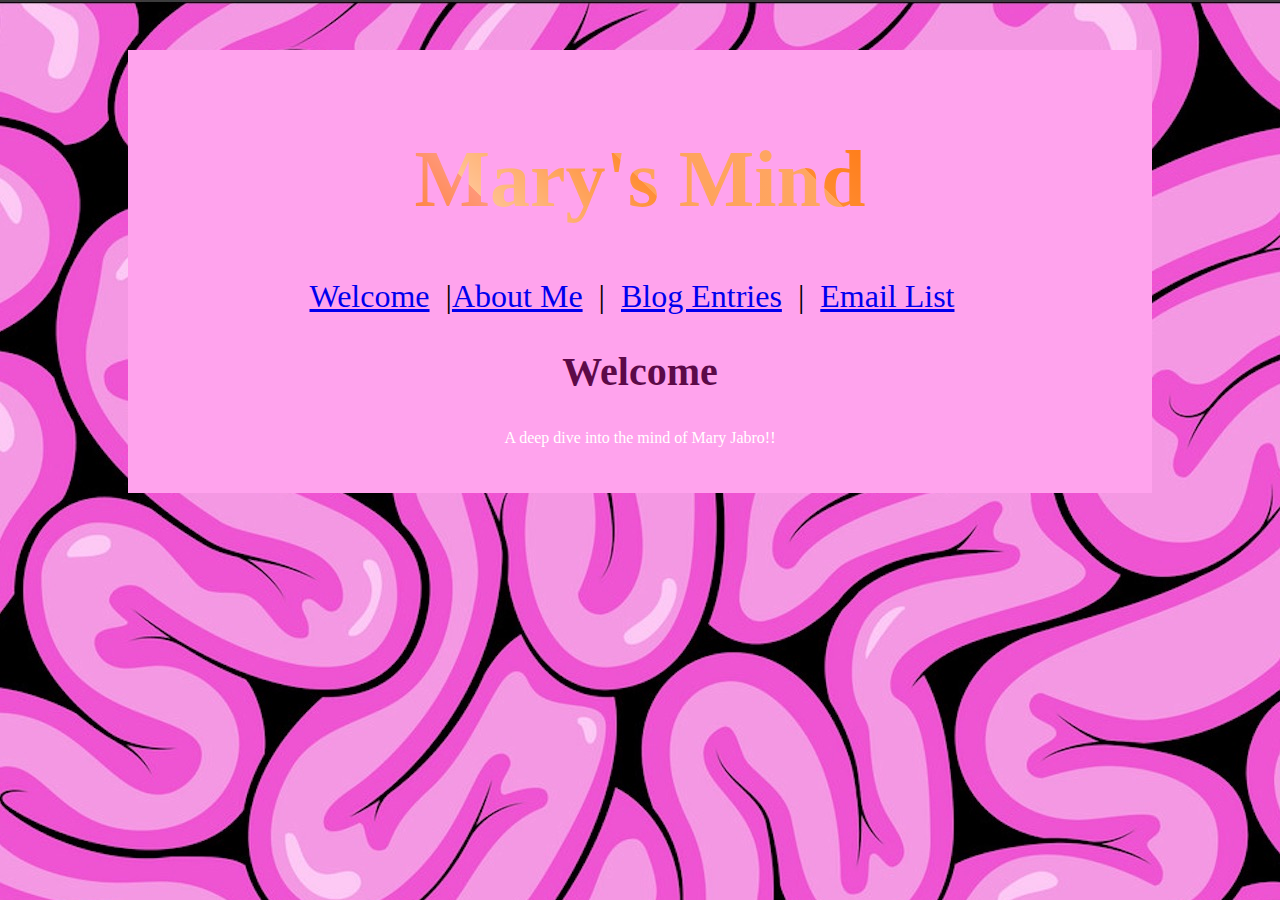
==== commit 9f689cb5: "Update index.html" ====
--- a/index.html
+++ b/index.html
@@ -8,18 +8,20 @@
 
 </head>
 <body>
+<header> </header>
+    <div class = "card">
+        
+        <div class = "title">
+            <h1>Mary's Mind</h1>
+        </div>
 
-    <div class = "title">
-        <h1>Mary's Mind</h1>
+        <div class="selection">
+            <a href="index.html">Welcome</a>&ensp;|<a href="about.html">About Me</a>&ensp;|&ensp;<a href="blogentries.html">Blog Entries</a>&ensp;|&ensp;<a href="email.html">Email List</a>&ensp;
+        </div>
+        <h2>Welcome</h2>
+        <p>A deep dive into the mind of Mary Jabro!!</p>
     </div>
 
-    <div class="selection">
-        <a href="about.html">About Me</a>&ensp;|&ensp;<a href="blogentries.html">Blog Entries</a>&ensp;|&ensp;<a href="email.html">Email List</a>&ensp;
-    </div>
-    <div class="card">
-    <h2>Welcome</h2>
-<p>A deep dive into the mind of Mary Jabro!!</p>
-    </div>
 
 </body>
 </html>
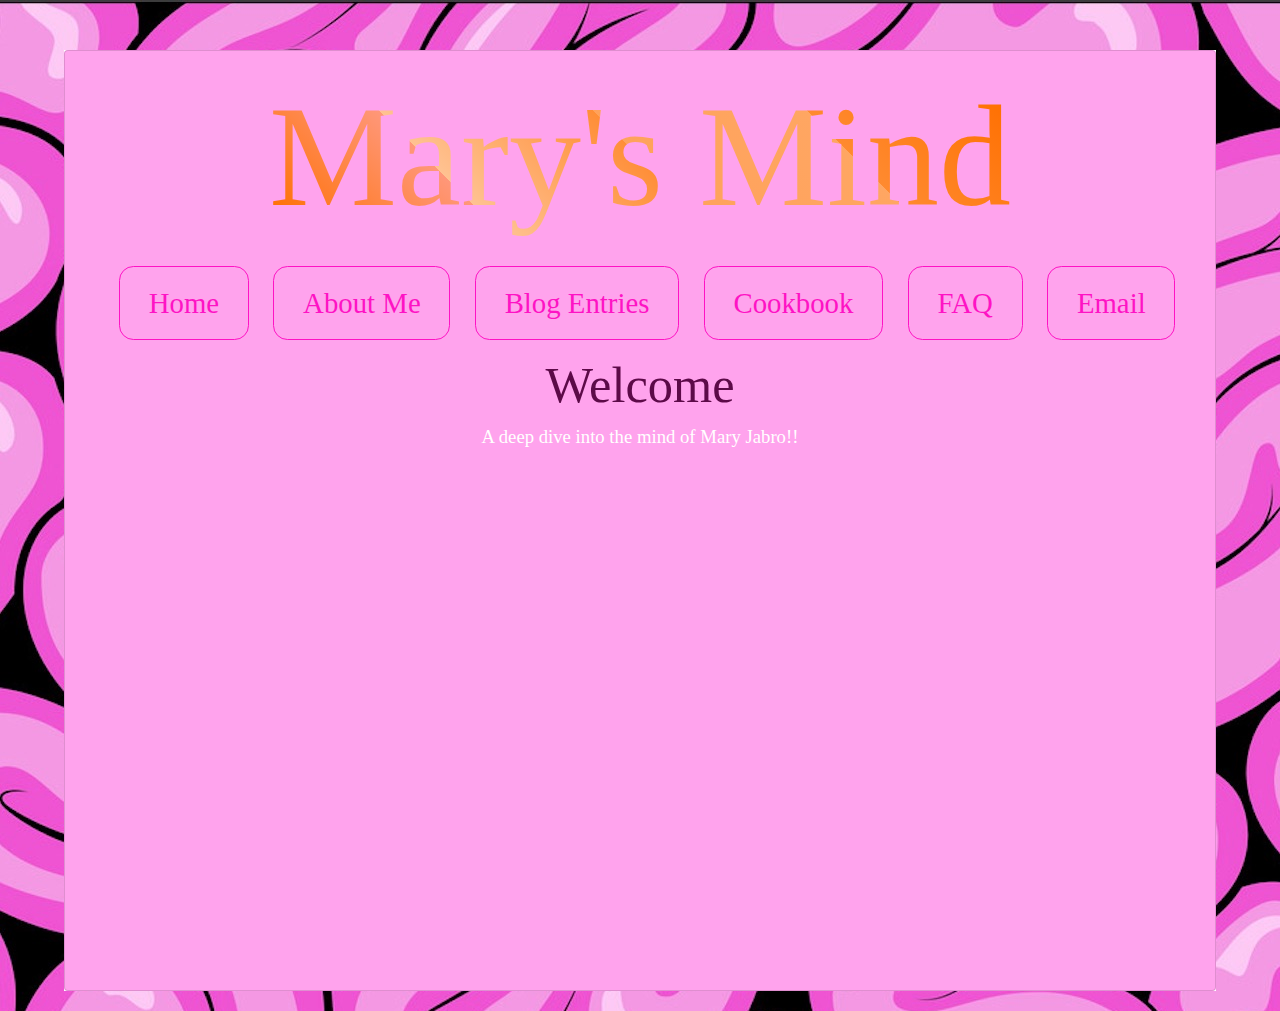
==== commit 6a3968ab: "Add files via upload" ====
--- a/index.html
+++ b/index.html
@@ -1,27 +1,50 @@
-<!DOCTYPE html >
-<html class= "index">
+<!DOCTYPE html>
+<html class="index">
+
 <head>
-<meta charset="utf-8">
-<title>Mary's Mind 101</title>
+    <link href="https://stackpath.bootstrapcdn.com/bootstrap/4.5.2/css/bootstrap.min.css" rel="stylesheet">
+    <script src="https://stackpath.bootstrapcdn.com/bootstrap/4.5.2/js/bootstrap.min.js"></script>
 
-<link rel="stylesheet" href="styles.css">
+    <meta charset="utf-8">
+    <title>Mary's Mind 101</title>
+
+    <link rel="stylesheet" href="styles.css">
 
 </head>
+
 <body>
-<header> </header>
-    <div class = "card">
-        
-        <div class = "title">
+
+    <div class="card">
+
+        <div class="title">
             <h1>Mary's Mind</h1>
         </div>
 
         <div class="selection">
-            <a href="index.html">Welcome</a>&ensp;|<a href="about.html">About Me</a>&ensp;|&ensp;<a href="blogentries.html">Blog Entries</a>&ensp;|&ensp;<a href="email.html">Email List</a>&ensp;
+            <nav>
+                <ul>
+                    <li><a href="index.html">Home</a></li>
+                    <li><a href="about.html">About Me</a></li>
+                    <li><a href="blogentries.html">Blog Entries</a></li>
+                    <li><a href="cookbook.html">Cookbook</a></li>
+                    <li><a href="FAQ.html">FAQ</a></li>
+                    <li><a href="email.html">Email</a></li>
+                </ul>
+            </nav>
         </div>
         <h2>Welcome</h2>
         <p>A deep dive into the mind of Mary Jabro!!</p>
+
+        <div class="container">
+            <div class="row justify-content-center">
+                <div class="col-6">
+                    <iframe src="https://giphy.com/embed/38tjCITcNUmWc" width="455" height="480" frameborder="0" class="giphy-embed" allowfullscreen></iframe>
+                    <p><a href="https://giphy.com/gifs/trippy-brain-mri-38tjCITcNUmWc"></a></p>
+                </div>
+            </div>
+        </div>
     </div>
 
+</body>
 
-</body>
 </html>
--- a/styles.css
+++ b/styles.css
@@ -1,8 +1,13 @@
+
 .index {
+
     background-color: #e862cb; 
 
     background-image: url(background.jpeg);
-    h1 {font-size: 5em; }
+
+    
+    h1 {font-size: 5em; 
+    }
    .title h1{
     
     background-color: #CA4246;
@@ -28,11 +33,74 @@
     /* This will show the gradient as a text color rather than element bg. */
     -webkit-background-clip: text;
     -webkit-text-fill-color: transparent; 
-          font-family: "Marko One", Georgia, serif;}
+          font-family: "Marko One", Georgia, serif;
+
+        }
     
 }
+a {
+  color: #fe13c4;
+  text-decoration:none
+  border-top: 1px solid;
+
+}
+
+a:visited {
+  color: #937393; /* muted purple for visited links */
+}
+a:hover,
+a:focus,
+a:active {
+  color: #c700f2; 
+  background-color: #fff; 
+}
+header {
+  margin-top: 0;
+  padding: 3em 1em 2em 1em;
+  text-align: center;
+  background-color: rgba(255,255,255,.5); background-image: url(brainsymbol\ Small.jpeg) ;  background-repeat: repeat-x;
+  background-size: 94px;
+  margin-top: 2.5em;
+
+  }
+
+        /* Header/Blog Title */
+        .header {
+          padding: 30px;
+          font-size: 40px;
+          text-align: center;
+          background: white;
+  
+          h2{
+      
+              background-color: #CA4246;
+              
+               background-image: linear-gradient(
+                    45deg,
+                    #ff6f00 16.666%, 
+                    #ff6f00 16.666%, 
+                    #ff9779 33.333%, 
+                    #ffc291 33.333%, 
+                    #ff8e37 50%, 
+                    #ffa25b 50%, 
+                    #ffa662 66.666%, 
+                    #ff8a2f 66.666%, 
+                    #ff6f00 83.333%, 
+                    #a94b03 83.333%);
+              
+              background-size: 100%;
+              background-repeat: repeat;
+      
+              -webkit-background-clip: text;
+              -webkit-text-fill-color: transparent; 
+                    font-family: "Marko One", Georgia, serif;}
+              
+          }
+
 .blogentries{
     background-color: #ffd8f6; 
+    background-image: url(scrunchie.webp);
+    background-position: center top;
     h1{font-size: 5em;}
     body{    background-color: #e862cb; 
     }
@@ -46,38 +114,7 @@
         background: #f1f1f1;
       }
       
-      /* Header/Blog Title */
-      .header {
-        padding: 30px;
-        font-size: 40px;
-        text-align: center;
-        background: white;
-
-        h2{
-    
-            background-color: #CA4246;
-            
-             background-image: linear-gradient(
-                  45deg,
-                  #ff6f00 16.666%, 
-                  #ff6f00 16.666%, 
-                  #ff9779 33.333%, 
-                  #ffc291 33.333%, 
-                  #ff8e37 50%, 
-                  #ffa25b 50%, 
-                  #ffa662 66.666%, 
-                  #ff8a2f 66.666%, 
-                  #ff6f00 83.333%, 
-                  #a94b03 83.333%);
-            
-            background-size: 100%;
-            background-repeat: repeat;
-    
-            -webkit-background-clip: text;
-            -webkit-text-fill-color: transparent; 
-                  font-family: "Marko One", Georgia, serif;}
-            
-        }
+
       }
 
       .leftcolumn {
@@ -100,9 +137,9 @@
         background-color: rgb(255, 163, 237);
         padding: 30px;
         margin-top: 50px;
-
+      }
         
-      }
+      
       .placeholder img {
         max-width: 100%;
         height: auto;
@@ -120,7 +157,7 @@
       .CreatorInfo {
         padding: 20px;
         text-align: center;
-        background: #ddd;
+        background: #485154;
         margin-top: 20px;
       }
       
@@ -131,27 +168,55 @@
         }
       }
 
-.about{
+  
+
+  .largerP{
+    font-size: 3.5em;   
+
+  }
+  
+
     h1{
     font-size: 5em;
 
     }
     background-color: #340329; 
+    background-image: url(scrunchie.webp);
+    background-repeat: repeat-y;
+    background-position: right top;
+
 p{
     color: #fe13c4;
     font-size: 2em;   
 
 }   
 
-}
+
 .email{
     background-color: #ffcbf8; 
 
 }
 .about{
+  
   background-color: #ff9cf5; 
- 
-}
+  img.wrap {
+    float: left;
+    width: 300px; 
+    height: 300px; 
+    -webkit-shape-outside: url(pacman.png);
+    shape-outside: url(pacman.png);
+    -webkit-shape-margin: 1em; 
+    shape-margin: 1em;
+  }
+    ul {
+      text-align:left
+
+    }
+    p{color: #fe13c4;}
+
+
+  }
+
 img {
   max-width: 100%;
   height: auto;
@@ -166,7 +231,9 @@
   h1 {
     font-size: 3em; 
     color: #fe13c4;
-    font-family: "Marko One", Georgia, serif;}
+    font-family: "Marko One", Georgia, serif;
+
+  }
 
   
   h2 {
@@ -202,15 +269,7 @@
     color: #000000;
   }
 
- 
-  ul {
-    text-align: left;
-    margin-left: 20%; 
-    font-family: "Marko One", Georgia, serif;}
-
-  li {
-    font-size: 1.2em; 
-    font-family: "Marko One", Georgia, serif;}
+
 
   table{
       margin-left: auto;
@@ -225,7 +284,7 @@
     
   }
       form {
-          background-color: lightskyblue;
+          background-color: rgb(123, 73, 119);
           color: black; 
           padding: 20px; 
           font-family: "Marko One", Georgia, serif;}
@@ -236,3 +295,271 @@
           }
   td, th { border: 1px solid #CCC; }
   table { border: 1px solid black; }
+
+  nav ul {
+    margin: 0;
+    padding: 0;
+    list-style-type: none;
+    display: flex; 
+    justify-content: center; 
+  }
+  
+  nav ul li {
+    margin: 0.5em;
+  }
+  
+  nav ul li a {
+    display: block;
+    border: 1px solid;
+    border-radius: 0.5em;
+    padding: 0.5em 1em;
+    text-decoration: none;
+    color: #fe13c4;
+  }
+  
+  nav ul li a:hover {
+    background-color: #fff;
+    color: #c700f2;
+  }
+  .todo-list {
+    border: 3px solid #ff26ba;
+    display: flex;
+    flex-direction: column;
+    align-items: center;
+    justify-content: center;
+    height: 100vh; /* Full height of viewport */
+}
+
+.task {
+    background-color: #f0f0f0;
+    border: 1px solid #ccc;
+    border-radius: 5px;
+    padding: 10px 20px;
+    margin: 5px;
+    width: 300px;
+    text-align: center;
+    margin-top: auto;
+}
+@media screen and (max-width: 600px) {
+  nav ul li {
+    flex: none;
+    width: 100%; /* Set the width of each list item to 100% */
+    text-align: center; /* Center-align the text */
+  }
+  nav ul {
+    justify-content: center;
+    padding-left: 0; /* Remove left padding */
+  }
+  
+  /* Adjust line height and padding of main content */
+  article {
+    line-height: 1.6em;
+    padding: 1em; 
+    border: double 4px #EADDC4;
+    border-radius: 25px;
+    margin: 2.5%;
+  }
+  
+  /* Adjust right column width */
+  .rightcolumn {
+    width: 50%; /* Adjust width for medium screens */
+    padding-left: 20px; /* Add left padding */
+    padding-right: 20px; /* Add right padding */
+  }
+  
+  /* Adjust card styles */
+  .card {
+    width: 100%; /* Make cards full width */
+    padding: 20px; /* Add padding to cards */
+    margin-bottom: 20px; /* Add some spacing between cards */
+    font-size: 1em; /* Reset font size for cards */
+
+  }
+
+  body {
+    margin: 0;
+  }
+
+  h1 {
+    font-size: 2.5em;
+  }
+
+  h2 {
+    font-size: 2em;
+  }
+
+  h3 {
+    font-size: 1.5em;
+  }
+
+  h4 {
+    font-size: 1.2em;
+  }
+
+  p {
+    font-size: 1em;
+  }
+}
+
+nav ul {
+  list-style-type: none;
+  margin: 0;
+  padding: 0;
+  text-align: center; /* Center-align the list items */
+}
+
+nav ul li {
+  display: inline-block; /* Display list items horizontally */
+  margin-right: 10px; /* Add some space between list items */
+}
+
+nav ul li:last-child {
+  margin-right: 0; /* Remove margin from the last list item */
+}
+
+@media screen and (min-width: 601px) and (max-width: 1024px) {
+
+  
+  
+  /* Adjust line height and padding of main content */
+  article {
+    line-height: 1.6em;
+    padding: 1em; 
+    border: double 4px #EADDC4;
+    border-radius: 25px;
+    margin: 2.5%;
+  }
+  
+  /* Adjust font sizes within cards */
+  .card {
+    font-size: 0.9em; /* Adjust font size for cards */
+  }
+  
+  body {
+    margin: 0 5%;
+  }
+
+  h1 {
+    font-size: 3.5em;
+  }
+
+  h2 {
+    font-size: 3em;
+  }
+
+  h3 {
+    font-size: 2.5em;
+  }
+
+  h4 {
+    font-size: 2em;
+  }
+
+  p {
+    font-size: 1.2em;
+  }
+}
+
+/* Media queries for large screens */
+@media screen and (min-width: 1025px) {
+
+  .rightcolumn {
+    width: calc(25% - 20px); /* Adjust width for larger screens considering column gap */
+    padding-left: 0;
+    padding-right: 20px; /* Add right padding */
+  }
+
+  /* Adjust line height and padding of main content */
+  article {
+    line-height: 1.6em;
+    padding: 1em; 
+    border: double 4px #EADDC4;
+    border-radius: 25px;
+    margin: 2.5%;
+  }
+
+  /* Adjust card styles */
+  .card {
+    width: 100%; /* Make cards full width */
+    padding: 20px; /* Add padding to cards */
+    margin-bottom: 20px; /* Add some spacing between cards */
+    font-size: 0.9em; /* Reduce font size for cards */
+  }
+
+  .title{
+    font-size: 2em;
+
+  }
+  body {
+    margin: 0 5%;
+  }
+
+  h1 {
+    font-size: 4em;
+  }
+
+  h2 {
+    font-size: 3.5em;
+  }
+
+  h3 {
+    font-size: 3em;
+  }
+
+  h4 {
+    font-size: 2.5em;
+  }
+
+  p {
+    font-size: 1.3em;
+  }
+}
+.recipe {
+  display: flex; /* Use flexbox to align items */
+  flex-direction: column; /* Stack items vertically */
+}
+
+.recipe .placeholder {
+  margin-bottom: 20px; /* Add margin to create space between the image and the text */
+}
+
+.recipe h4,
+.recipe ul,
+.recipe ol {
+  margin-top: 50px;
+  margin-left: 20px; /* Add left margin to the lists and headings */
+}
+
+
+.recipe h3 {
+  margin-top: 120px;
+  color: #0d2f1c;
+
+}
+
+
+.recipe p {
+  font-size: 1em;
+  color: #000000;
+}
+
+.recipe ul {
+  list-style-type: disc;
+  margin-left: 20px;
+}
+.video-container {
+  position: relative;
+  padding-bottom: 56.25%;
+  padding-top: 30px;
+  height: 0;
+  overflow: hidden;
+}
+.video-container iframe,
+.video-container object,
+.video-container embed {
+  position: absolute;
+  top: 0;
+  left: 0;
+  width: 100%;
+  height: 100%;
+}